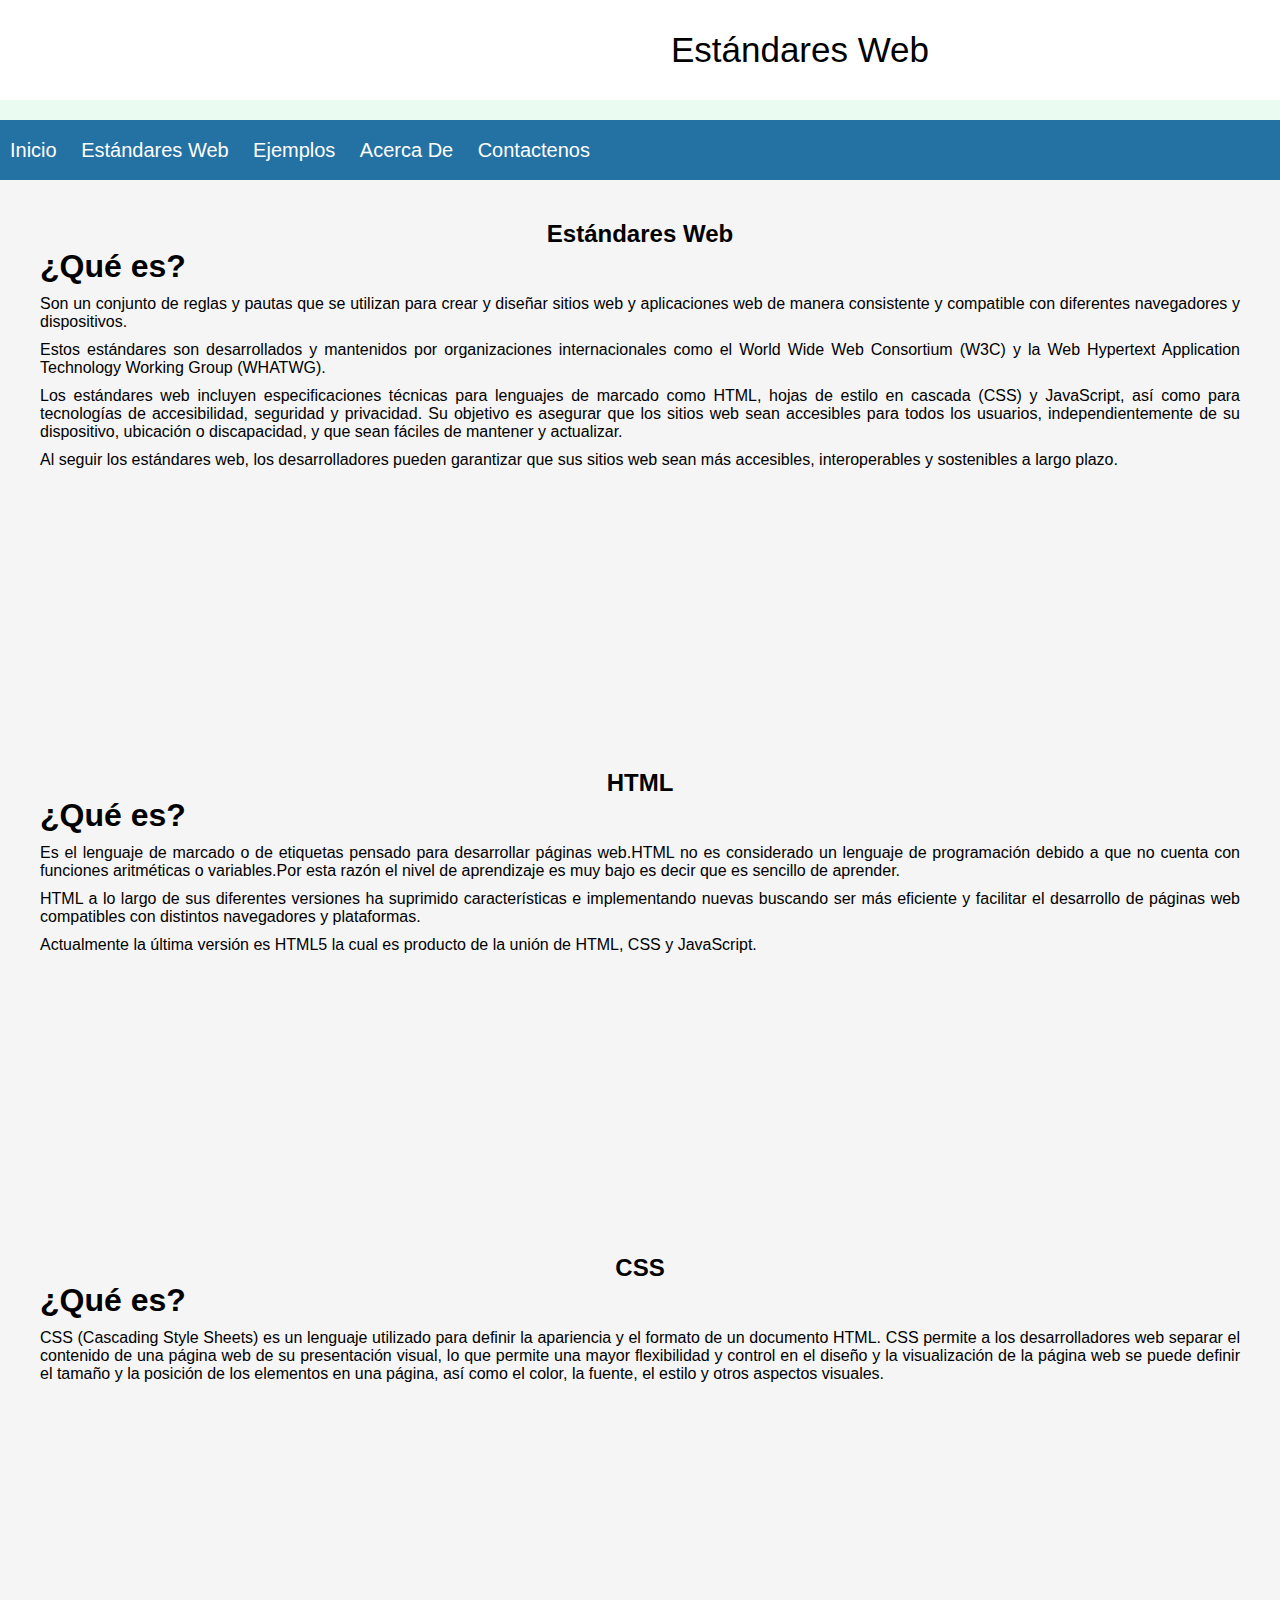
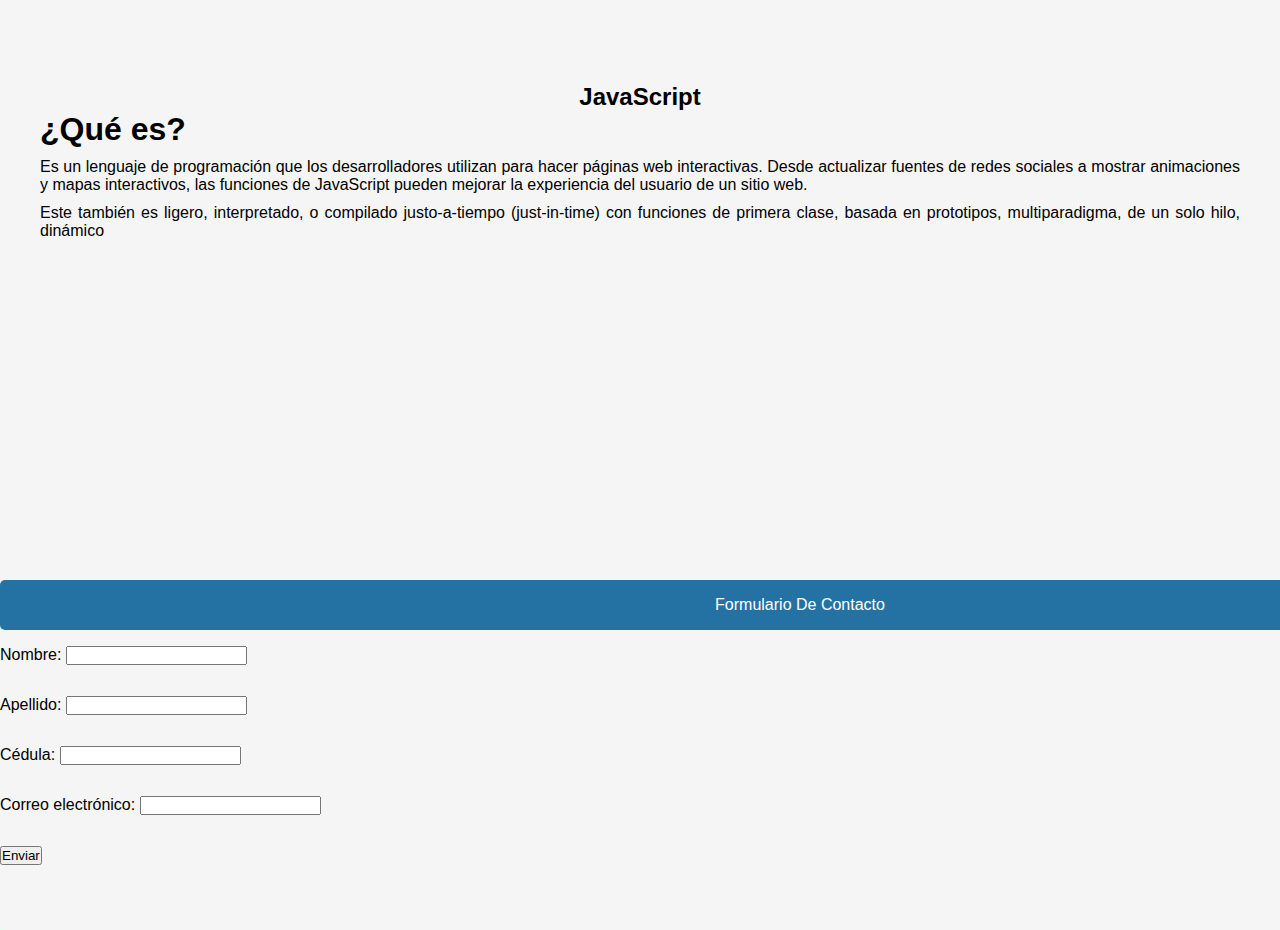
==== index.html @ 93a30800 "1 binaries uploaded" ====
<!DOCTYPE html>
<html>
  <head>
    <meta charset="utf-8" />
    <link rel="stylesheet" type="text/css" href="hoja-de-estilos-1.css" />
    <title>Ejemplo HTML</title>
  </head>
  <body>
    <div id="container">
      <header>
        <title class="titulo">Estándares Web</title>
      </header>
      <!--Barra de Navegacion-->
      <nav>
        <ul>
          <li><a href="#">Inicio</a></li>
          <li>
            <a href="#">Estándares Web</a>
            <ul>
              <li><a href="hojaHTML.html">HTML</a></li>
              <li><a href="#">CSS</a></li>
              <li><a href="hojaJST.html">JavaScript</a></li>
            </ul>
          </li>
          <li>
            <a href="#">Ejemplos</a>
            <ul>
              <li><a href="ejemploHTML.html">Ejemplo HTML</a></li>
              <li><a href="ejemploCSS.html">Ejemplo CSS</a></li>
              <li><a href="ejemploJS.html">Ejemplo JavaScript</a></li>
            </ul>
          </li>
          <li><a href="#">Acerca De</a></li>
          <li><a href="#">Contactenos</a></li>
        </ul>
      </nav>

      <!--Creamos una clase clearfix para que cuando se flote los elementos estos mantengan su sitio-->
      <div class="clearfix"></div>

      <section id="content">
        <!--Articulo 1-->
        <article class="article">
          <h2>Estándares Web</h2>
          <h1>¿Qué es?</h1>
          <p>
            Son un conjunto de reglas y pautas que se utilizan para crear y
            diseñar sitios web y aplicaciones web de manera consistente y
            compatible con diferentes navegadores y dispositivos.
          </p>
          <p>
            Estos estándares son desarrollados y mantenidos por organizaciones
            internacionales como el World Wide Web Consortium (W3C) y la Web
            Hypertext Application Technology Working Group (WHATWG).
          </p>
          <p>
            Los estándares web incluyen especificaciones técnicas para lenguajes
            de marcado como HTML, hojas de estilo en cascada (CSS) y JavaScript,
            así como para tecnologías de accesibilidad, seguridad y privacidad.
            Su objetivo es asegurar que los sitios web sean accesibles para
            todos los usuarios, independientemente de su dispositivo, ubicación
            o discapacidad, y que sean fáciles de mantener y actualizar.
          </p>
          <p>
            Al seguir los estándares web, los desarrolladores pueden garantizar
            que sus sitios web sean más accesibles, interoperables y sostenibles
            a largo plazo.
          </p>
        </article>
        <div class="slider">
          <div class="slide">
            <img
              id="cont1"
              width="350px"
              src="https://desarrolloweb.com/storage/tag_images/actual/sT1RLpDHzInATuKnDUkwXhKoaIOrtS97gBtgiQ6M.png"
            />
          </div>
          <div class="slide">
            <img
              id="cont1"
              width="350px"
              src="https://desarrolloweb.com/storage/tag_images/actual/n20BWPxy4WXVZyC94Cvn2pPus1LSIo2drcqniEkJ.png"
            />
          </div>
          <div class="slide">
            <img
              id="cont1"
              width="350px"
              src="https://muytecnologicos.com/wp-content/uploads/2023/01/Ventajas-y-desventajas-de-javascript.jpeg"
            />
          </div>
          <div class="slide">
            <img
              id="cont1"
              width="350px"
              src="https://akus.b-cdn.net/imagenes/articulos/estandares-web.jpg"
            />
          </div>
        </div>

        <!--Parte 2 de la investigacion o Articulo 2-->

        <article>
          <h2>HTML</h2>
          <h1>¿Qué es?</h1>
          <p>
            Es el lenguaje de marcado o de etiquetas pensado para desarrollar
            páginas web.HTML no es considerado un lenguaje de programación
            debido a que no cuenta con funciones aritméticas o variables.Por
            esta razón el nivel de aprendizaje es muy bajo es decir que es
            sencillo de aprender.
          </p>
          <p>
            HTML a lo largo de sus diferentes versiones ha suprimido
            características e implementando nuevas buscando ser más eficiente y
            facilitar el desarrollo de páginas web compatibles con distintos
            navegadores y plataformas.
          </p>
          <p>
            Actualmente la última versión es HTML5 la cual es producto de la
            unión de HTML, CSS y JavaScript.
          </p>
          <div class="slider">
            <div class="slide">
              <img
                id="cont1"
                width="350px"
                src="https://desarrolloweb.com/storage/tag_images/actual/n20BWPxy4WXVZyC94Cvn2pPus1LSIo2drcqniEkJ.png"
              />
            </div>
            <div class="slide">
              <img
                id="cont1"
                width="350px"
                src="https://concepto.de/wp-content/uploads/2018/04/html-e1523631462378-800x391.jpeg"
              />
            </div>
            <div class="slide">
              <img
                id="cont1"
                width="350px"
                src="https://kinsta.com/wp-content/uploads/2021/11/Untitled-54.png"
              />
            </div>
            <div class="slide">
              <img
                id="cont1"
                width="350px"
                src="https://www.edx.org/contentful/ii9ehdcj88bc/3qxhHKAlo0jlOGAfhkeDjj/7156064bdcb89a5c26b7436d10296a53/Aprende_lenguaje_html.jpg?w=509&fm=webp"
              />
            </div>
          </div>
        </article>

        <!--Articulo 3 de CSS-->
        <article>
          <h2>CSS</h2>
          <h1>¿Qué es?</h1>
          <p>
            CSS (Cascading Style Sheets) es un lenguaje utilizado para definir
            la apariencia y el formato de un documento HTML. CSS permite a los
            desarrolladores web separar el contenido de una página web de su
            presentación visual, lo que permite una mayor flexibilidad y control
            en el diseño y la visualización de la página web se puede definir el
            tamaño y la posición de los elementos en una página, así como el
            color, la fuente, el estilo y otros aspectos visuales.
          </p>
          <div class="slider">
            <div class="slide">
              <img
                id="cont1"
                width="350px"
                src="https://www.jotform.com/blog/wp-content/uploads/2008/07/photo-1505685296765-3a2736de412f.jpeg"
              />
            </div>
            <div class="slide">
              <img
                id="cont1"
                width="350px"
                src="https://developer.mozilla.org/en-US/docs/Learn/Getting_started_with_the_web/CSS_basics/css-declaration-small.png"
              />
            </div>
            <div class="slide">
              <img
                id="cont1"
                width="350px"
                src="https://res.cloudinary.com/cloudinary-marketing/images/w_1540,h_847/f_auto,q_auto/v1649718594/Web_Assets/blog/working_with_css_22218720ab/working_with_css_22218720ab-jpg?_i=AA"
              />
            </div>
            <div class="slide">
              <img
                id="cont1"
                width="350px"
                src="https://lenguajecss.com/css/modelo-de-cajas/que-es/modelo-de-cajas.png"
              />
            </div>
          </div>
        </article>

        <!--Articulo 4-->
        <article>
          <h2>JavaScript</h2>
          <h1>¿Qué es?</h1>
          <p>
            Es un lenguaje de programación que los desarrolladores utilizan para
            hacer páginas web interactivas. Desde actualizar fuentes de redes
            sociales a mostrar animaciones y mapas interactivos, las funciones
            de JavaScript pueden mejorar la experiencia del usuario de un sitio
            web.
          </p>
          <p>
            Este también es ligero, interpretado, o compilado justo-a-tiempo
            (just-in-time) con funciones de primera clase, basada en prototipos,
            multiparadigma, de un solo hilo, dinámico
          </p>

          <div class="slider">
            <div class="slide">
              <img
                id="cont1"
                width="350px"
                src="https://www.miteris.com/wp-content/uploads/2020/11/que-es-javascript-banner-post.png"
              />
            </div>
            <div class="slide">
              <img
                id="cont1"
                width="350px"
                src="https://www.adictosaltrabajo.com/wp-content/uploads/2018/05/el_remozado_javascript.imagen.jpg"
              />
            </div>
            <div class="slide">
              <img
                id="cont1"
                width="350px"
                src="https://muytecnologicos.com/wp-content/uploads/2023/01/Ventajas-y-desventajas-de-javascript.jpeg"
              />
            </div>
            <div class="slide">
              <img
                id="cont1"
                width="350px"
                src="https://bs-uploads.toptal.io/blackfish-uploads/components/blog_post_page/content/cover_image_file/cover_image/1264512/regular_1708x683_javascript_issues-a3d6df8b947d51f5e3613faff9378083.png"
              />
            </div>
          </div>
        </article>
      </section>
      <aside>
        <h2>Estilos de Pagina</h2>
        <button
          onclick="cambiarEstilo('hoja-de-estilos-1.css')"
          class="buttonE"
        >
          Estilo 1
        </button>
        <button
          onclick="cambiarEstilo('hoja-de-estilos-2.css')"
          class="buttonE"
        >
          Estilo 2
        </button>
      </aside>
      <div class="clearfix"></div>
      <footer><p>Formulario De Contacto</p></footer>
      <div class="clearfix"></div>
      <footer id="fooFormulario">
        <form>
          <label for="nombre">Nombre:</label>
          <input type="text" id="nombre" name="nombre" /><br />

          <label for="apellido">Apellido:</label>
          <input type="text" id="apellido" name="apellido" /><br />

          <label for="cedula">Cédula:</label>
          <input type="text" id="cedula" name="cedula" /><br />

          <label for="correo">Correo electrónico:</label>
          <input type="email" id="correo" name="correo" /><br />

          <button type="submit" onclick="validarFormulario()">Enviar</button>
        </form>
      </footer>
    </div>
  </body>

  <script src="js/script.js"></script>

  <!--Usamos esta parte para hacer el cambio entre ojas de estilo-->
  <script>
    function cambiarEstilo(nombreEstilo) {
      var hojaDeEstilos = document.getElementsByTagName('link')[0];
      hojaDeEstilos.href = nombreEstilo;
    }

    function validarNombre() {
      var nombre = document.getElementById('nombre').value;
      if (!/^[a-zA-Z]+$/.test(nombre)) {
        alert('Por favor, ingrese solo caracteres para el nombre.');
        return false;
      }
      return true;
    }

    function validarApellido() {
      var apellido = document.getElementById('apellido').value;
      if (!/^[a-zA-Z]+$/.test(apellido)) {
        alert('Por favor, ingrese solo caracteres para el apellido.');
        return false;
      }
      return true;
    }

    function validarCedula() {
      var cedula = document.getElementById('cedula').value;
      if (!/^[0][0-9]{9}$/.test(cedula)) {
        alert(
          'Por favor, ingrese una cédula válida que empiece con 0 y tenga 10 dígitos.'
        );
        return false;
      }
      return true;
    }

    function validarCorreo() {
      var correo = document.getElementById('correo').value;
      var expresion = /\S+@\S+\.\S+/;
      if (!expresion.test(correo)) {
        alert('Por favor, ingrese un correo electrónico válido.');
        return false;
      }
      return true;
    }

    function validarFormulario() {
      if (
        validarNombre() &&
        validarApellido() &&
        validarCedula() &&
        validarCorreo()
      ) {
        alert('El formulario se envió correctamente.');
      }
    }
  </script>
</html>
---- hoja-de-estilos-1.css ----
* {
  margin: 0px;
  padding: 0px;
}

body {
  background: #eafcf2; /*Cambio de color del fondo*/
  font-family: Arial, Helvetica, sans-serif; /*Cambiamos fuente de toda la pagina */
}

#container {
  /*Le damos un ancho*/
  /*width: 70%;*/
  width: 1600px; /*Le damos un tamaño al contenedor*/
  margin: 0px auto; /*Le asignamos un margen al gontenedor de la pagia web*/
  border: 1px soli whitesmoke; /*Le asignamos un borde al contenedor de la pagina web*/
}

header {
  height: 100px; /*Establecemos la altura del elemento en la pagina web*/
  width: 100%; /*Asignamos un tamaño a la cabecera de la pagina web*/
  margin: 0px; /*Le asignamos margenes a la cabecera de la pagina web*/

  text-align: center; /*Hacemos que el texto de la cabecera se encuentre centrado*/
  line-height: 100px; /*Asignamos la altura de linea*/
  color: black; /*Le damos a la letra un color blanco*/
  background: white; /*cambiamos el color del fondo de la cabecera*/
}
/**Barra de navegacion*/

nav {
  background: #2471a3; /*Le asignamos un color a la barra de navegacion*/
  margin-top: 20px;
  color: white; /*El texto que se encuentre en la nav sea de color blanco*/
  height: 60px; /*Establecemos una altura al elemento*/
}

nav ul {
  margin: 0;
  padding: 0;
  list-style: none;
  position: relative;
}
nav ul li {
  display: inline-block;
}
nav a {
  display: block;
  padding: 0 10px;
  color: white;
  font-size: 20px;
  line-height: 60px;
  text-decoration: none;
}
nav ul ul {
  display: none;
  position: absolute;
  top: 60px;
  background-color: lightblue;
}
nav ul li:hover > ul {
  display: inherit;
}
nav ul ul li {
  width: 100%;
  float: none;
  position: relative;
}
nav ul ul ul li {
  position: relative;
  top: -60px;
  left: 170px;
}

.clearfix {
  clear: both; /*Cuando floten los elementos mantengan su sitio*/
}

/*Para el contenido*/
#content {
  float: left;
  text-align: center;
  width: calc(80% - 80px);
  min-height: 500px; /*le daremos una altura minima a este elemento*/
  background: whitesmoke;
  padding: 40px;
}

#content article h1 {
  text-align: left;
  color: black;
}
#content article p {
  margin-top: 10px;
  text-align: justify;
  color: black;
}
/*Imagenes en css*/
.slider {
  width: 100%;
  height: 250px;
  position: relative;
  padding-top: 50px;
}

.slide {
  position: absolute;
  width: 100%;
  height: 100%;
  opacity: 0;
  transition: opacity 1s ease-in-out;
}

.slide.active {
  opacity: 1;
}

.slide:nth-child(1) {
  background-image: url('imagen1.jpg');
  animation: slide 12s infinite;
}

.slide:nth-child(2) {
  background-image: url('imagen2.jpg');
  animation: slide 12s infinite;
  animation-delay: 3s;
}

.slide:nth-child(3) {
  background-image: url('imagen3.jpg');
  animation: slide 12s infinite;
  animation-delay: 6s;
}

.slide:nth-child(4) {
  background-image: url('imagen4.jpg');
  animation: slide 12s infinite;
  animation-delay: 9s;
}

@keyframes slide {
  0% {
    opacity: 0;
  }
  10% {
    opacity: 1;
  }
  20% {
    opacity: 1;
  }
  30% {
    opacity: 0;
  }
  100% {
    opacity: 0;
  }
}

/*Formato de Imagenes*/
#cont1 {
  border-radius: 15px;
  border: 1px solid black;
}
/*Animacion de*/
.titulo {
  font-size: 35px;
  position: relative;
  display: inline-block;
  text-align: center;
  animation: crecer 2s ease-in-out infinite;
}

@keyframes crecer {
  0% {
    transform: scale(1);
  }
  50% {
    transform: scale(1.2);
  }
  100% {
    transform: scale(1);
  }
}
/*Formato con aside*/
aside {
  float: left;
  color: black;
  width: calc(
    20% - 20px
  ); /*Funcion calc para ajustar ya que quito los 20px de cada lado*/
  min-height: 1940px; /*altura minima para el aside*/
  background: #ecf0f1;
  padding-left: 20px; /*margenes por izquierda*/
  padding-top: 10px; /*Marjenes por derecha*/
}
/*Estilo al footer*/
footer {
  background: #2471a3;
  color: white;
  text-align: center;
  height: 50px;
  line-height: 50px; /*centre verticalemnte la linea de texto*/
  border-radius: 5px;
}
#fooFormulario {
  color: black;
  background-color: whitesmoke;
  text-align: left;
  height: 300px;
}

.buttonE {
  display: inline-block;
  padding: 10px 20px;
  font-size: 16px;
  font-weight: bold;
  text-align: center;
  text-transform: uppercase;
  color: #fff;
  background-color: #2e86c1;
  border: none;
  border-radius: 20px;
  box-shadow: 0px 5px 0px 0px #2874a6;
  cursor: pointer;
  transition: all 0.2s ease-in-out;
}

.buttonE:hover {
  background-color: #1f618d;
  box-shadow: 0px 3px 0px 0px #2471a3;
  transform: translateY(2px);
}
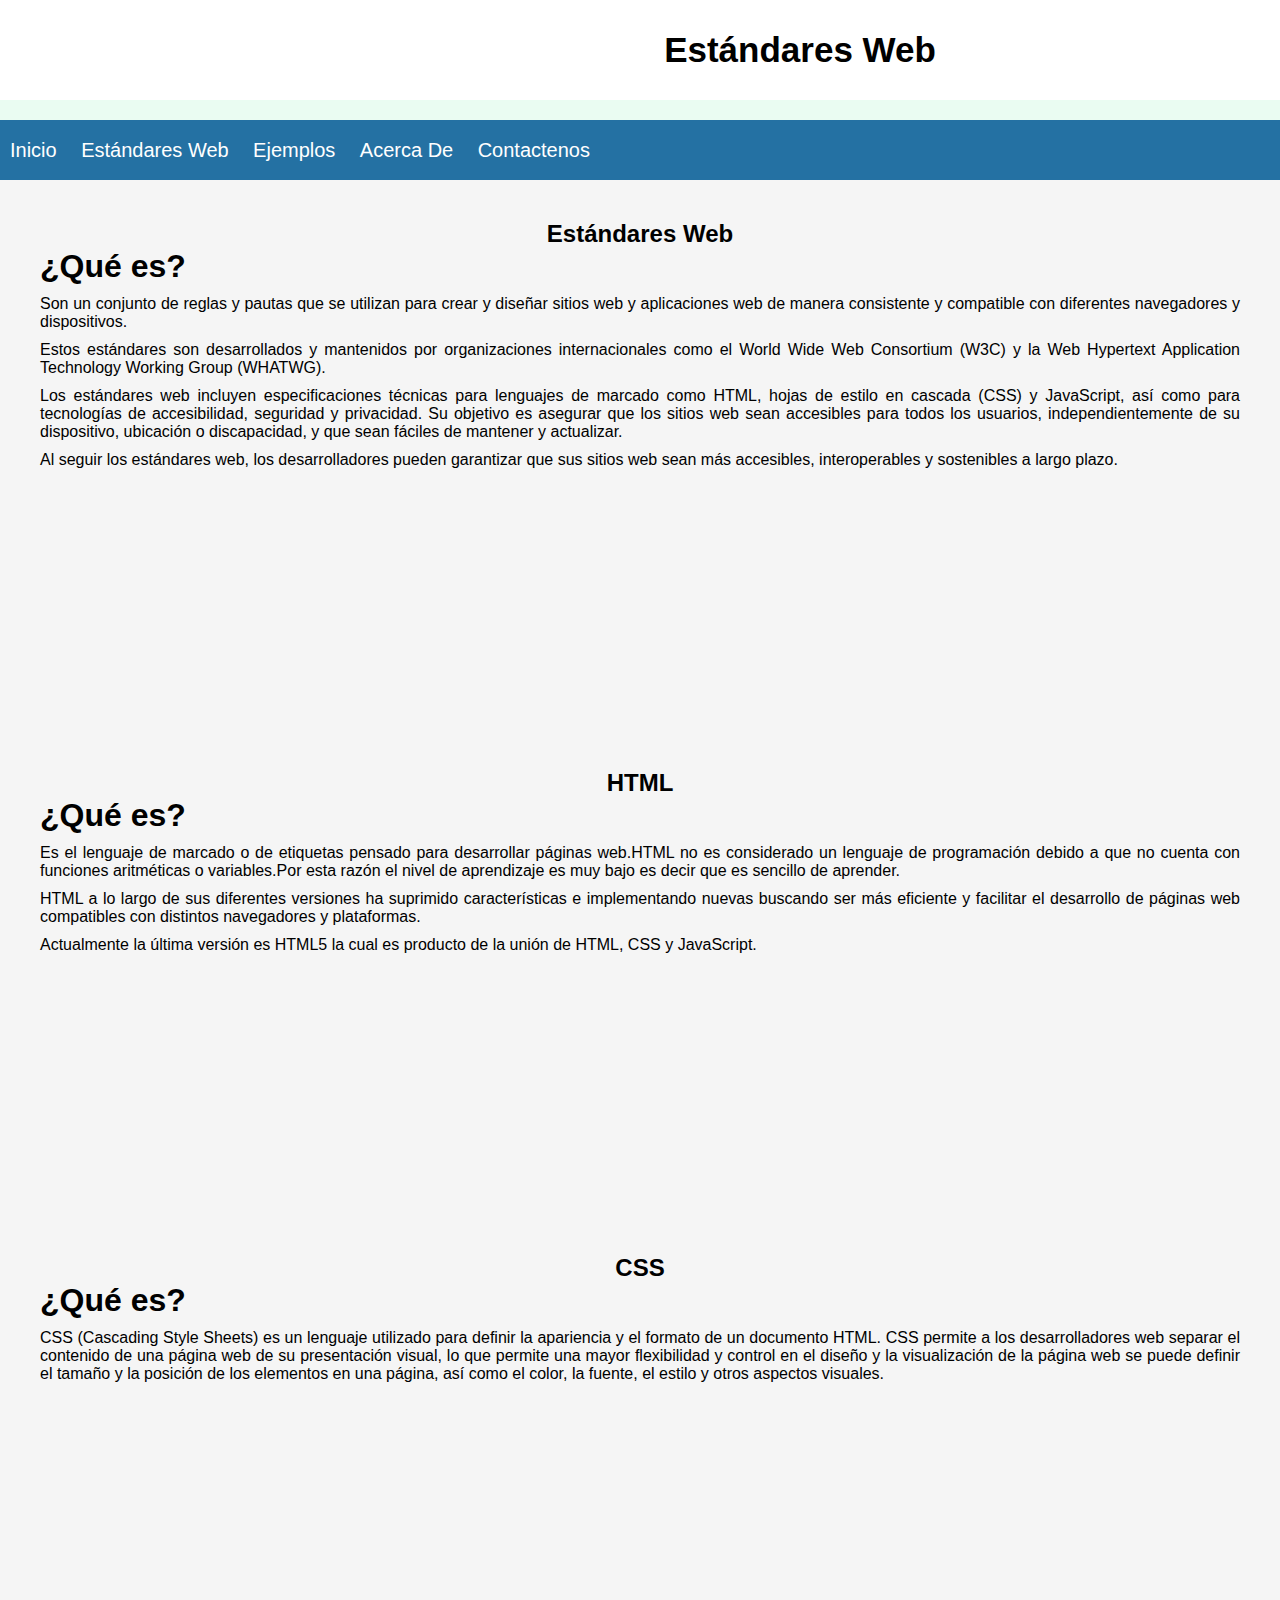
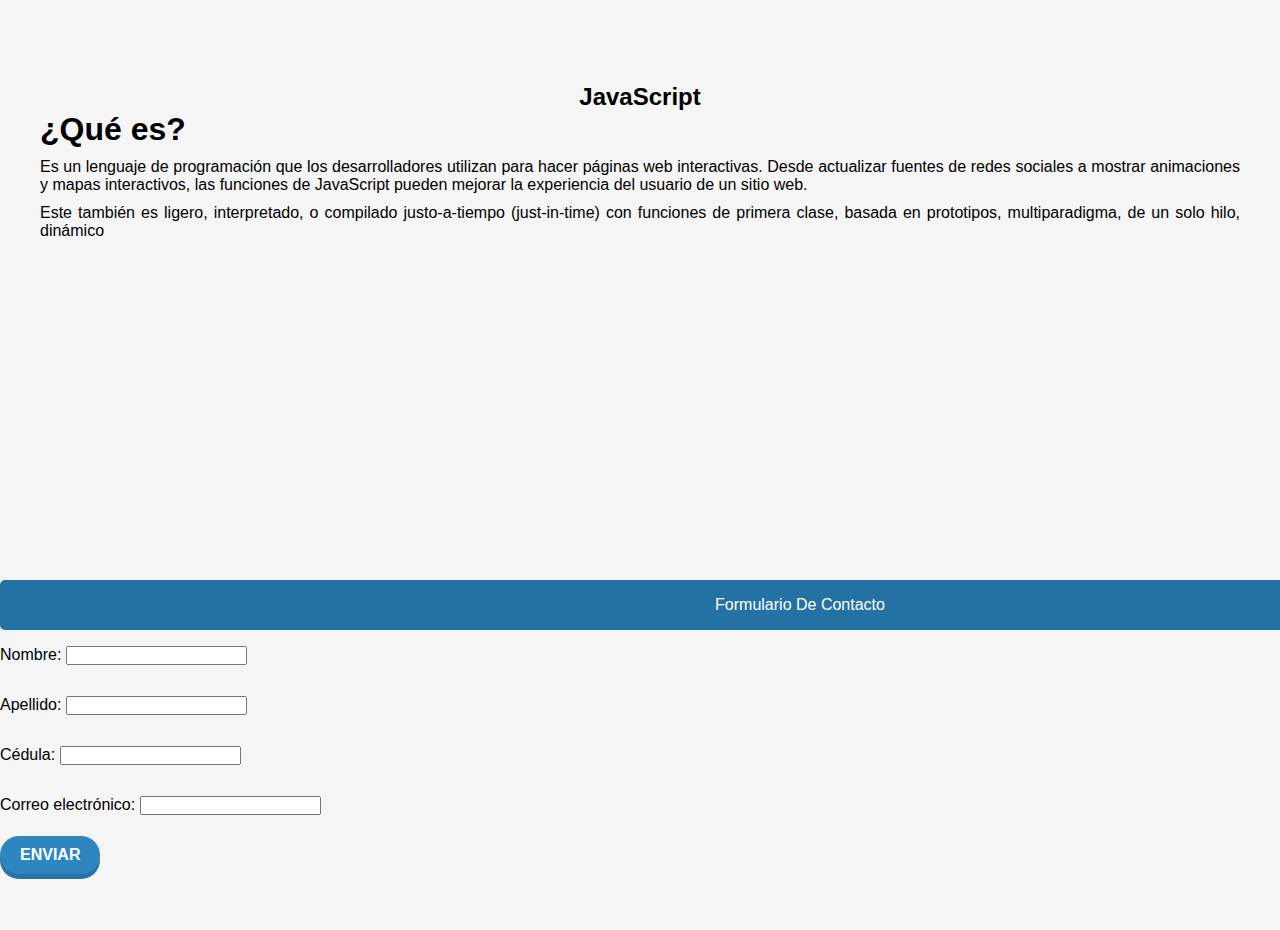
==== commit f5a8fbcb: "1 file modified" ====
--- a/index.html
+++ b/index.html
@@ -8,7 +8,7 @@
   <body>
     <div id="container">
       <header>
-        <title class="titulo">Estándares Web</title>
+        <h1 class="titulo">Estándares Web</h1>
       </header>
       <!--Barra de Navegacion-->
       <nav>
@@ -18,7 +18,7 @@
             <a href="#">Estándares Web</a>
             <ul>
               <li><a href="hojaHTML.html">HTML</a></li>
-              <li><a href="#">CSS</a></li>
+              <li><a href="hojaCSS.html">CSS</a></li>
               <li><a href="hojaJST.html">JavaScript</a></li>
             </ul>
           </li>
@@ -278,7 +278,9 @@
           <label for="correo">Correo electrónico:</label>
           <input type="email" id="correo" name="correo" /><br />
 
-          <button type="submit" onclick="validarFormulario()">Enviar</button>
+          <button class="buttonE" type="submit" onclick="validarFormulario()">
+            Enviar
+          </button>
         </form>
       </footer>
     </div>
--- a/hoja-de-estilos-1.css
+++ b/hoja-de-estilos-1.css
@@ -230,3 +230,24 @@
   box-shadow: 0px 3px 0px 0px #2471a3;
   transform: translateY(2px);
 }
+/*Imagen */
+.contIMG {
+  border-radius: 10px;
+  border: 1px solid black;
+  width: 500px; /* ancho del contenedor */
+  height: 500px; /* alto del contenedor */
+  overflow: hidden; /* ocultar lo que sobresale del contenedor */
+  display: inline-block;
+  margin: 0 auto;
+  margin-top: 20px;
+}
+
+.contIMG img {
+  width: 100%; /* ancho de la imagen */
+  height: 100%; /* alto de la imagen */
+  transition: transform 0.5s ease; /* transición suave */
+}
+
+.contIMG img:hover {
+  transform: scale(1.2); /* zoom al 120% al pasar el ratón por encima */
+}
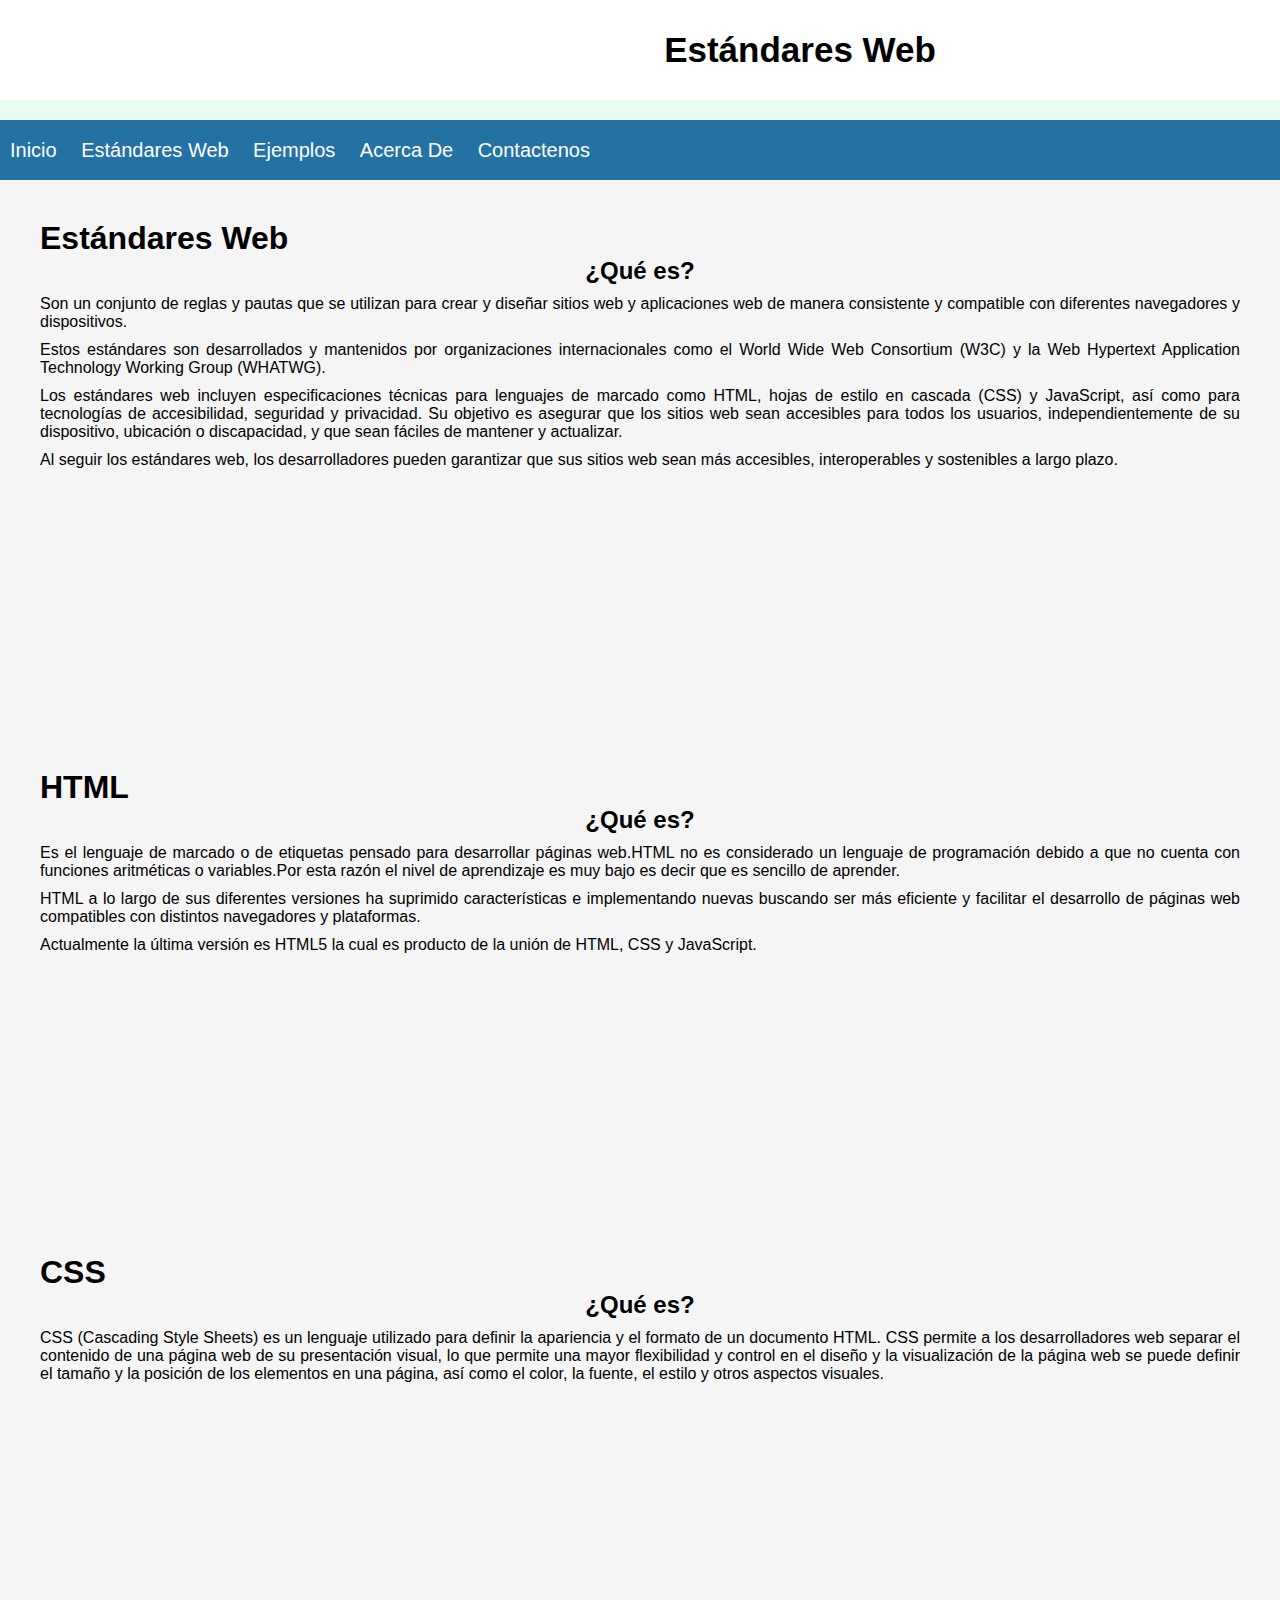
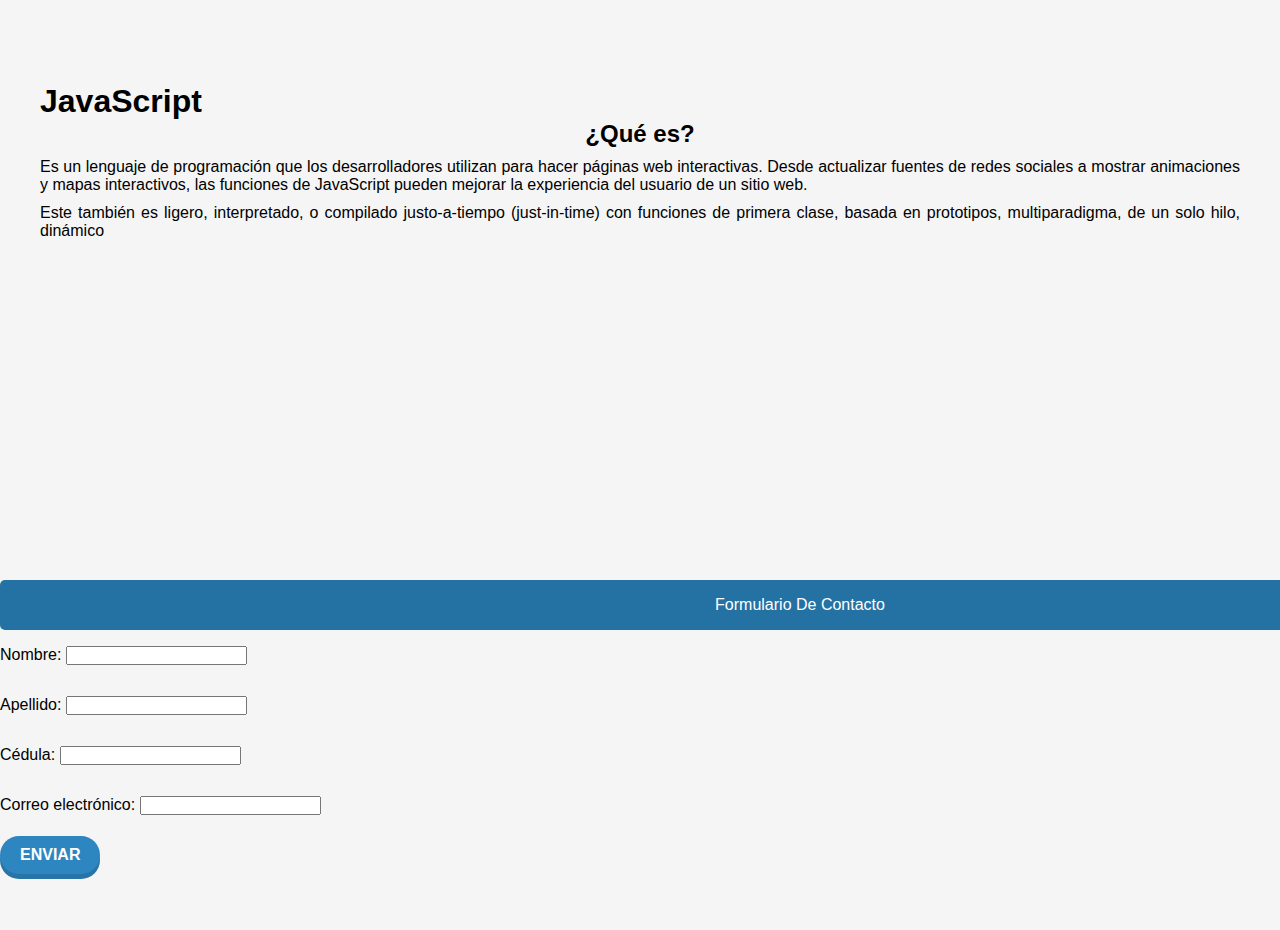
==== commit cdcfa969: "1 file modified" ====
--- a/index.html
+++ b/index.html
@@ -1,5 +1,5 @@
 <!DOCTYPE html>
-<html>
+<html lang="es">
   <head>
     <meta charset="utf-8" />
     <link rel="stylesheet" type="text/css" href="hoja-de-estilos-1.css" />
@@ -41,8 +41,8 @@
       <section id="content">
         <!--Articulo 1-->
         <article class="article">
-          <h2>Estándares Web</h2>
-          <h1>¿Qué es?</h1>
+          <h1>Estándares Web</h1>
+          <h2>¿Qué es?</h2>
           <p>
             Son un conjunto de reglas y pautas que se utilizan para crear y
             diseñar sitios web y aplicaciones web de manera consistente y
@@ -73,6 +73,7 @@
               id="cont1"
               width="350px"
               src="https://desarrolloweb.com/storage/tag_images/actual/sT1RLpDHzInATuKnDUkwXhKoaIOrtS97gBtgiQ6M.png"
+              alt="imagen1"
             />
           </div>
           <div class="slide">
@@ -80,6 +81,7 @@
               id="cont1"
               width="350px"
               src="https://desarrolloweb.com/storage/tag_images/actual/n20BWPxy4WXVZyC94Cvn2pPus1LSIo2drcqniEkJ.png"
+              alt="imagen2"
             />
           </div>
           <div class="slide">
@@ -87,6 +89,7 @@
               id="cont1"
               width="350px"
               src="https://muytecnologicos.com/wp-content/uploads/2023/01/Ventajas-y-desventajas-de-javascript.jpeg"
+              alt="imagen3"
             />
           </div>
           <div class="slide">
@@ -94,6 +97,7 @@
               id="cont1"
               width="350px"
               src="https://akus.b-cdn.net/imagenes/articulos/estandares-web.jpg"
+              alt="imagen4"
             />
           </div>
         </div>
@@ -101,8 +105,8 @@
         <!--Parte 2 de la investigacion o Articulo 2-->
 
         <article>
-          <h2>HTML</h2>
-          <h1>¿Qué es?</h1>
+          <h1>HTML</h1>
+          <h2>¿Qué es?</h2>
           <p>
             Es el lenguaje de marcado o de etiquetas pensado para desarrollar
             páginas web.HTML no es considerado un lenguaje de programación
@@ -126,6 +130,7 @@
                 id="cont1"
                 width="350px"
                 src="https://desarrolloweb.com/storage/tag_images/actual/n20BWPxy4WXVZyC94Cvn2pPus1LSIo2drcqniEkJ.png"
+                alt="imagen1"
               />
             </div>
             <div class="slide">
@@ -133,6 +138,7 @@
                 id="cont1"
                 width="350px"
                 src="https://concepto.de/wp-content/uploads/2018/04/html-e1523631462378-800x391.jpeg"
+                alt="imagen2"
               />
             </div>
             <div class="slide">
@@ -140,6 +146,7 @@
                 id="cont1"
                 width="350px"
                 src="https://kinsta.com/wp-content/uploads/2021/11/Untitled-54.png"
+                alt="imagen3"
               />
             </div>
             <div class="slide">
@@ -147,6 +154,7 @@
                 id="cont1"
                 width="350px"
                 src="https://www.edx.org/contentful/ii9ehdcj88bc/3qxhHKAlo0jlOGAfhkeDjj/7156064bdcb89a5c26b7436d10296a53/Aprende_lenguaje_html.jpg?w=509&fm=webp"
+                alt="imagem4"
               />
             </div>
           </div>
@@ -154,8 +162,8 @@
 
         <!--Articulo 3 de CSS-->
         <article>
-          <h2>CSS</h2>
-          <h1>¿Qué es?</h1>
+          <h1>CSS</h1>
+          <h2>¿Qué es?</h2>
           <p>
             CSS (Cascading Style Sheets) es un lenguaje utilizado para definir
             la apariencia y el formato de un documento HTML. CSS permite a los
@@ -199,8 +207,8 @@
 
         <!--Articulo 4-->
         <article>
-          <h2>JavaScript</h2>
-          <h1>¿Qué es?</h1>
+          <h1>JavaScript</h1>
+          <h2>¿Qué es?</h2>
           <p>
             Es un lenguaje de programación que los desarrolladores utilizan para
             hacer páginas web interactivas. Desde actualizar fuentes de redes
@@ -220,6 +228,7 @@
                 id="cont1"
                 width="350px"
                 src="https://www.miteris.com/wp-content/uploads/2020/11/que-es-javascript-banner-post.png"
+                alt="imagen1"
               />
             </div>
             <div class="slide">
@@ -227,6 +236,7 @@
                 id="cont1"
                 width="350px"
                 src="https://www.adictosaltrabajo.com/wp-content/uploads/2018/05/el_remozado_javascript.imagen.jpg"
+                alt="imagen2"
               />
             </div>
             <div class="slide">
@@ -234,6 +244,7 @@
                 id="cont1"
                 width="350px"
                 src="https://muytecnologicos.com/wp-content/uploads/2023/01/Ventajas-y-desventajas-de-javascript.jpeg"
+                alt="imagen3"
               />
             </div>
             <div class="slide">
@@ -241,13 +252,14 @@
                 id="cont1"
                 width="350px"
                 src="https://bs-uploads.toptal.io/blackfish-uploads/components/blog_post_page/content/cover_image_file/cover_image/1264512/regular_1708x683_javascript_issues-a3d6df8b947d51f5e3613faff9378083.png"
+                alt="imagen4"
               />
             </div>
           </div>
         </article>
       </section>
       <aside>
-        <h2>Estilos de Pagina</h2>
+        <h1>Estilos de Pagina</h1>
         <button
           onclick="cambiarEstilo('hoja-de-estilos-1.css')"
           class="buttonE"
